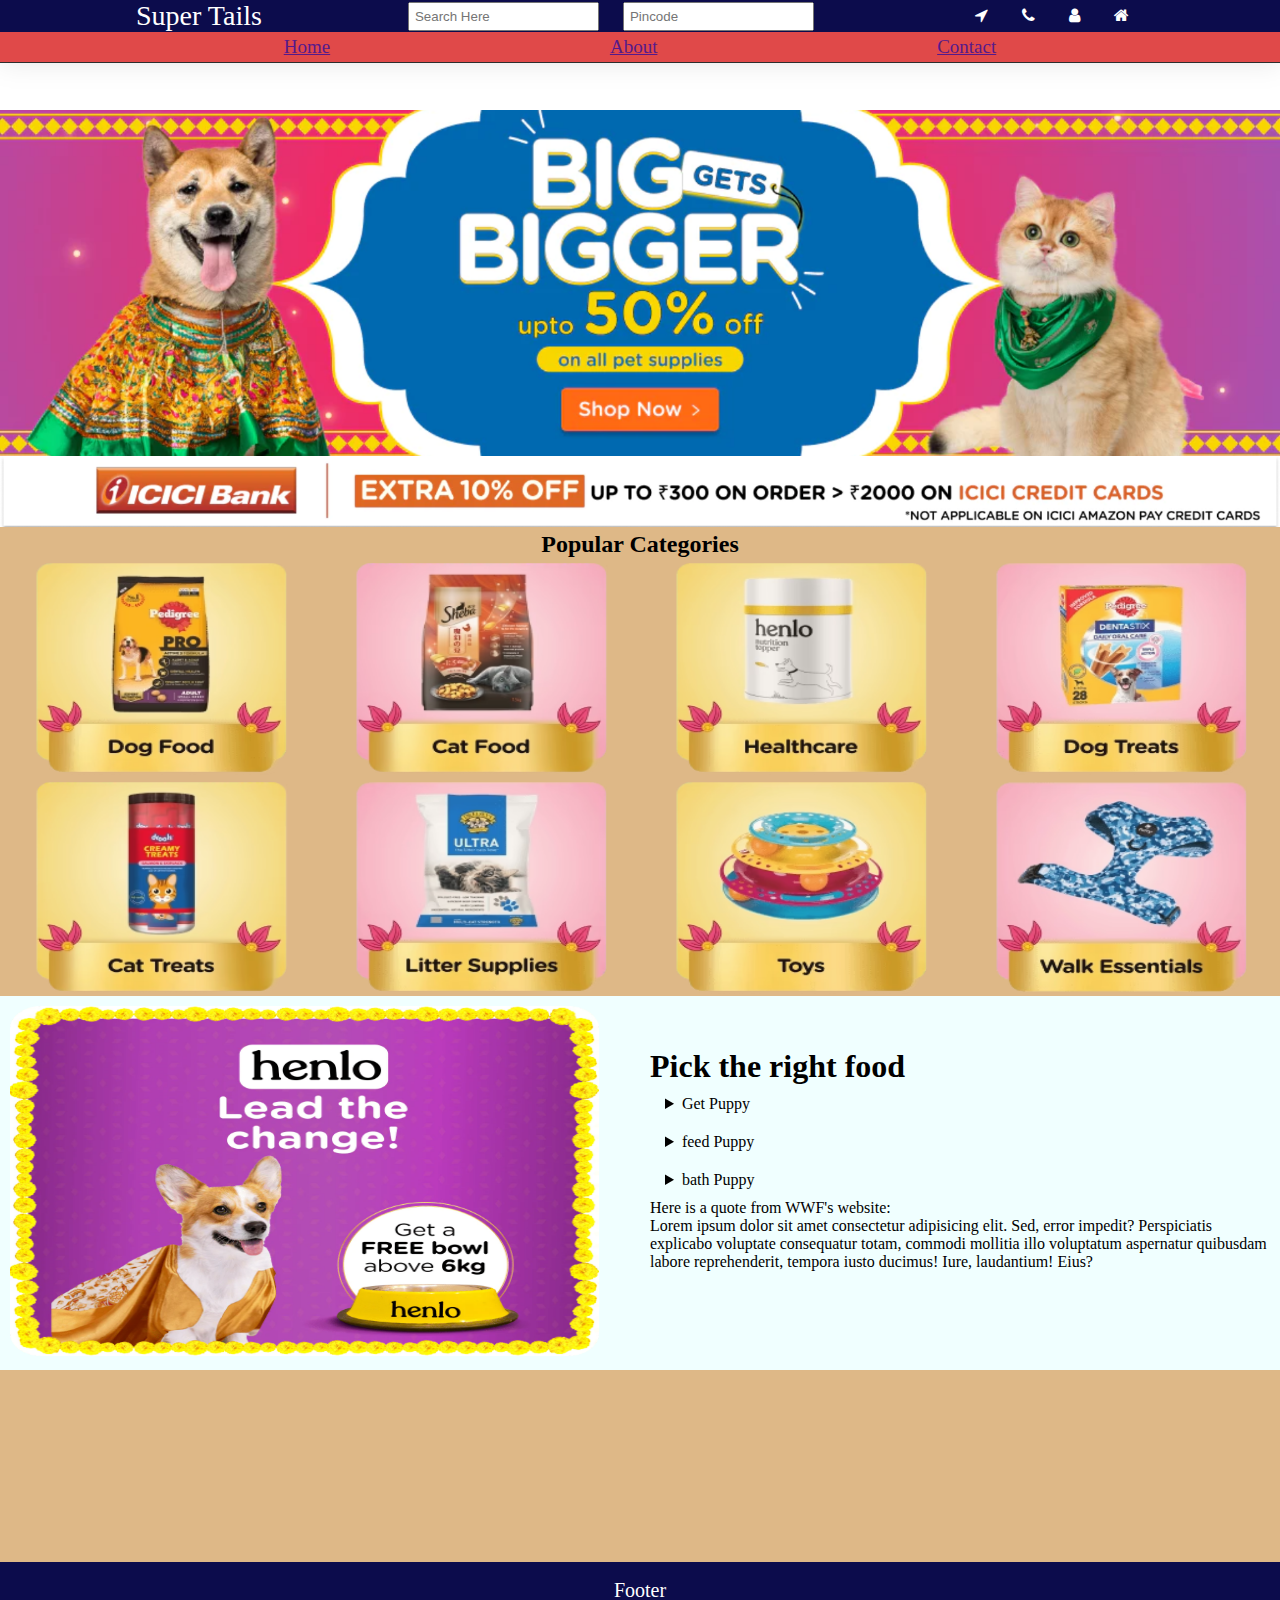
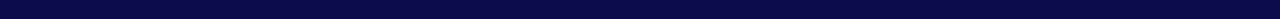
==== index.html @ 749872eb "pet shop" ====
<!DOCTYPE html>
<html>
  <head>
    <link
      rel="stylesheet"
      href="https://cdnjs.cloudflare.com/ajax/libs/font-awesome/4.7.0/css/font-awesome.min.css"
    />
    <meta charset="utf-8" />
    <meta http-equiv="X-UA-Compatible" content="IE=edge" />
    <title>Home-PetShop</title>
    <meta name="viewport" content="width=device-width, initial-scale=1" />
    <link
      rel="stylesheet"
      type="text/css"
      media="screen"
      href="./assets/main.css"
    />
  </head>
  <body>
    <header>
      <div class="logo">
        <p>Super Tails</p>
      </div>
      <div class="Form">
        <input type="text" placeholder="Search Here" />
        <input type="text" placeholder="Pincode" />
      </div>
      <div class="icon">
        <i class="fa fa-location-arrow"></i>
        <i class="fa fa-phone"></i>
        <i class="fa fa-user"></i>
        <i class="fa fa-home"></i>
      </div>
    </header>
    <nav>
      <a href="">Home</a>
      <a href="">About</a>
      <a href="">Contact</a>
    </nav>
    <section>
      <main>
        <div class="Theme">
          <img src="./assets/./Img/images.png" alt="Pet offer" />
        </div>
        <h2 class="tc">Popular Categories</h2>
        <div class="Popular">
          <img src="./assets/Img/1.avif" alt="" />
          <img src="./assets/Img/2.avif" alt="" />
          <img src="./assets/Img/3.avif" alt="" />
          <img src="./assets/Img/4.avif" alt="" />
          <img src="./assets/Img/5.avif" alt="" />
          <img src="./assets/Img/6.avif" alt="" />
          <img src="./assets/Img/7.avif" alt="" />
          <img src="./assets/Img/8.avif" alt="" />
        </div>
        <div class="part">
          <div>
            <img src="./assets/Img/image 2.webp" alt="part 2" />
          </div>
          <div>
            <h1>Pick the right food</h1>
            <details>
              <summary>Get Puppy</summary>
              Every puppy is unique and so is their nutritional requirements.
              The first thing your puppy needs is nourishing food that they
              enjoy.
            </details>
            <details>
              <summary>feed Puppy</summary>
              Every puppy is unique and so is their nutritional requirements.
              The first thing your puppy needs is nourishing food that they
              enjoy.
            </details>
            <details>
              <summary>bath Puppy</summary>
              Every puppy is unique and so is their nutritional requirements.
              The first thing your puppy needs is nourishing food that they
              enjoy.
            </details>
            <p>Here is a quote from WWF's website:</p>

            <blockquote>
              Lorem ipsum dolor sit amet consectetur adipisicing elit. Sed,
              error impedit? Perspiciatis explicabo voluptate consequatur totam,
              commodi mollitia illo voluptatum aspernatur quibusdam labore
              reprehenderit, tempora iusto ducimus! Iure, laudantium! Eius?
            </blockquote>
          </div>
        </div>
      </main>
    </section>
    <footer>Footer</footer>
  </body>
</html>
---- assets/main.css ----
* {
  margin: 0;
}

header {
  background: rgb(12, 12, 76);
  color: white;
  display: flex;
  justify-content: space-evenly;
  align-items: center;
}
.tc {
  text-align: center;
}
.Form > input {
  padding: 5px;
  margin: 0 10px;
}
.icon > i {
  padding: 0px 15px;
}

.logo {
  font-size: 28px;
}
nav {
  background: rgb(224, 73, 73);
  padding: 4px;
  color: rgb(208, 74, 179);
  font-size: 19px;
  display: flex;
  justify-content: space-evenly;
}

main {
  background: burlywood;
  width: 100%;
  height: 1500px;
}
.Theme {
  max-width: 100%;
}
.Popular > img {
  width: 262px;
  height: 219px;
}
.Popular {
  display: flex;
  flex-wrap: wrap;
  justify-content: space-around;
}
img {
  width: 100%;
}
footer {
  background: rgb(12, 12, 76);
  padding: 17px;
  text-align: center;
  color: white;
  font-size: 20px;
}
.part > div > img {
  width: 95%;
  height: 350px;
}
.part {
  display: flex;
  background: azure;
}
.part > div {
  width: 50%;
  margin: 10px 10px;
}
.part > div:last-child {
  padding: 42px 0;
}
details {
  padding: 10px 15px;
}
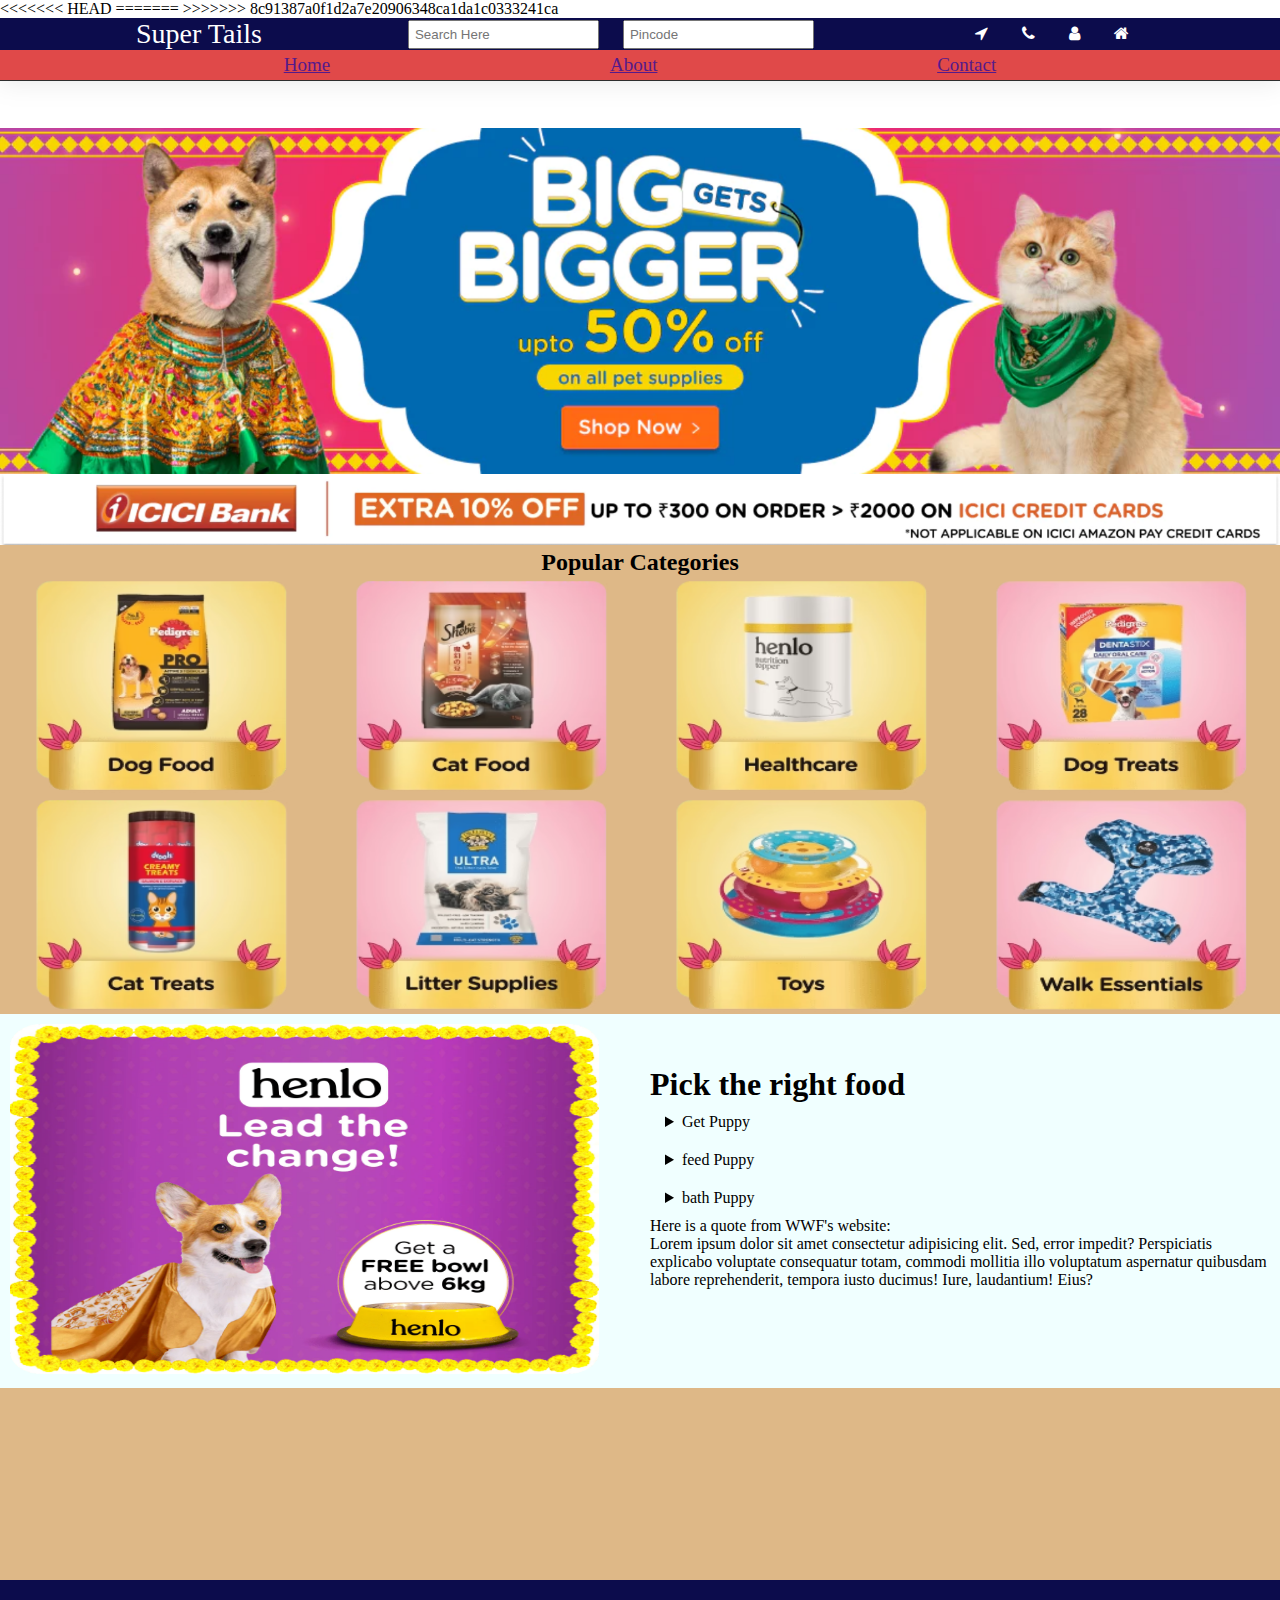
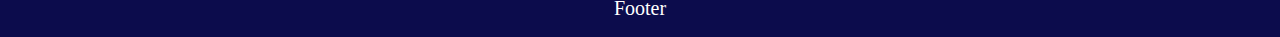
==== commit 10448848: "Code merge" ====
--- a/index.html
+++ b/index.html
@@ -7,7 +7,11 @@
     />
     <meta charset="utf-8" />
     <meta http-equiv="X-UA-Compatible" content="IE=edge" />
-    <title>Home-PetShop</title>
+<<<<<<< HEAD
+    <title>Home-PetShop - Lokie</title>
+=======
+    <title>Home-PetShop-Nandhini</title>
+>>>>>>> 8c91387a0f1d2a7e20906348ca1da1c0333241ca
     <meta name="viewport" content="width=device-width, initial-scale=1" />
     <link
       rel="stylesheet"
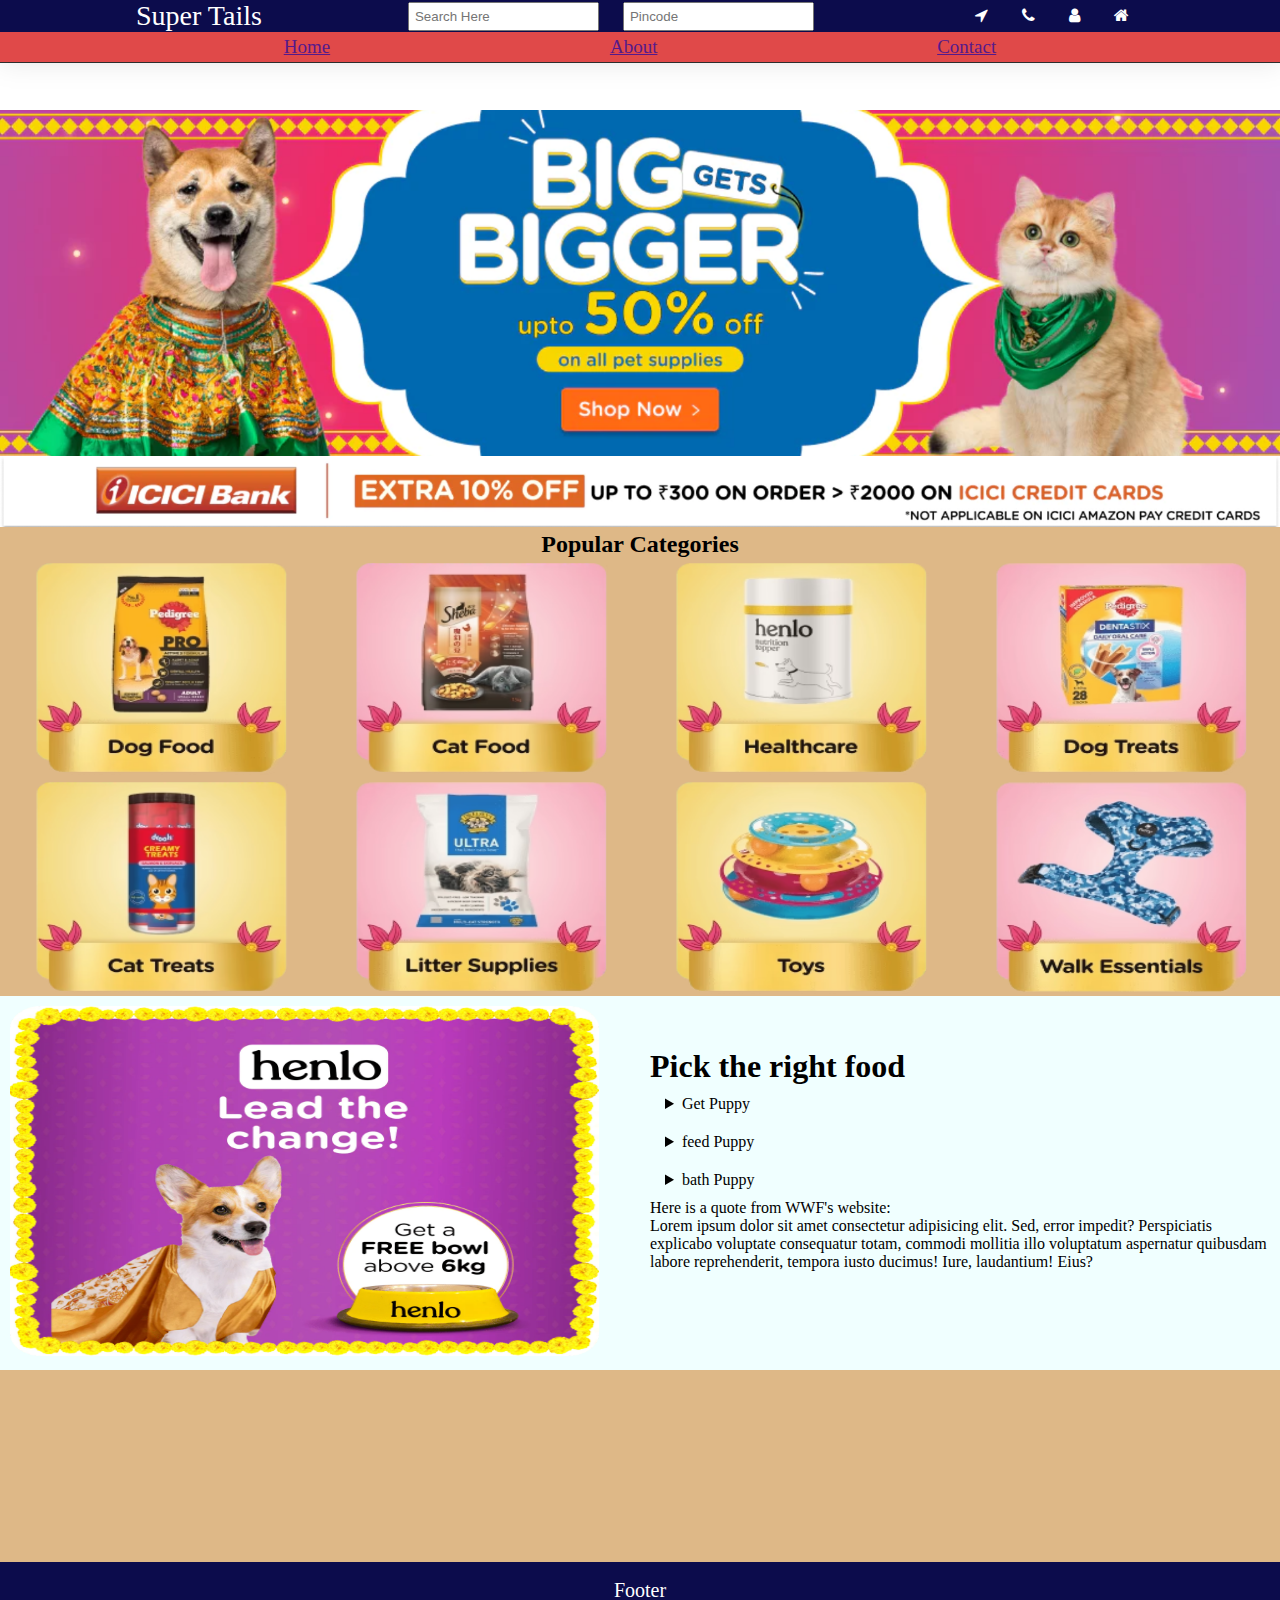
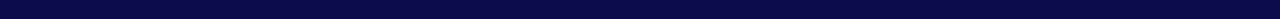
==== commit 47adc2fe: "Conflict Clear" ====
--- a/index.html
+++ b/index.html
@@ -7,11 +7,7 @@
     />
     <meta charset="utf-8" />
     <meta http-equiv="X-UA-Compatible" content="IE=edge" />
-<<<<<<< HEAD
-    <title>Home-PetShop - Lokie</title>
-=======
     <title>Home-PetShop-Nandhini</title>
->>>>>>> 8c91387a0f1d2a7e20906348ca1da1c0333241ca
     <meta name="viewport" content="width=device-width, initial-scale=1" />
     <link
       rel="stylesheet"
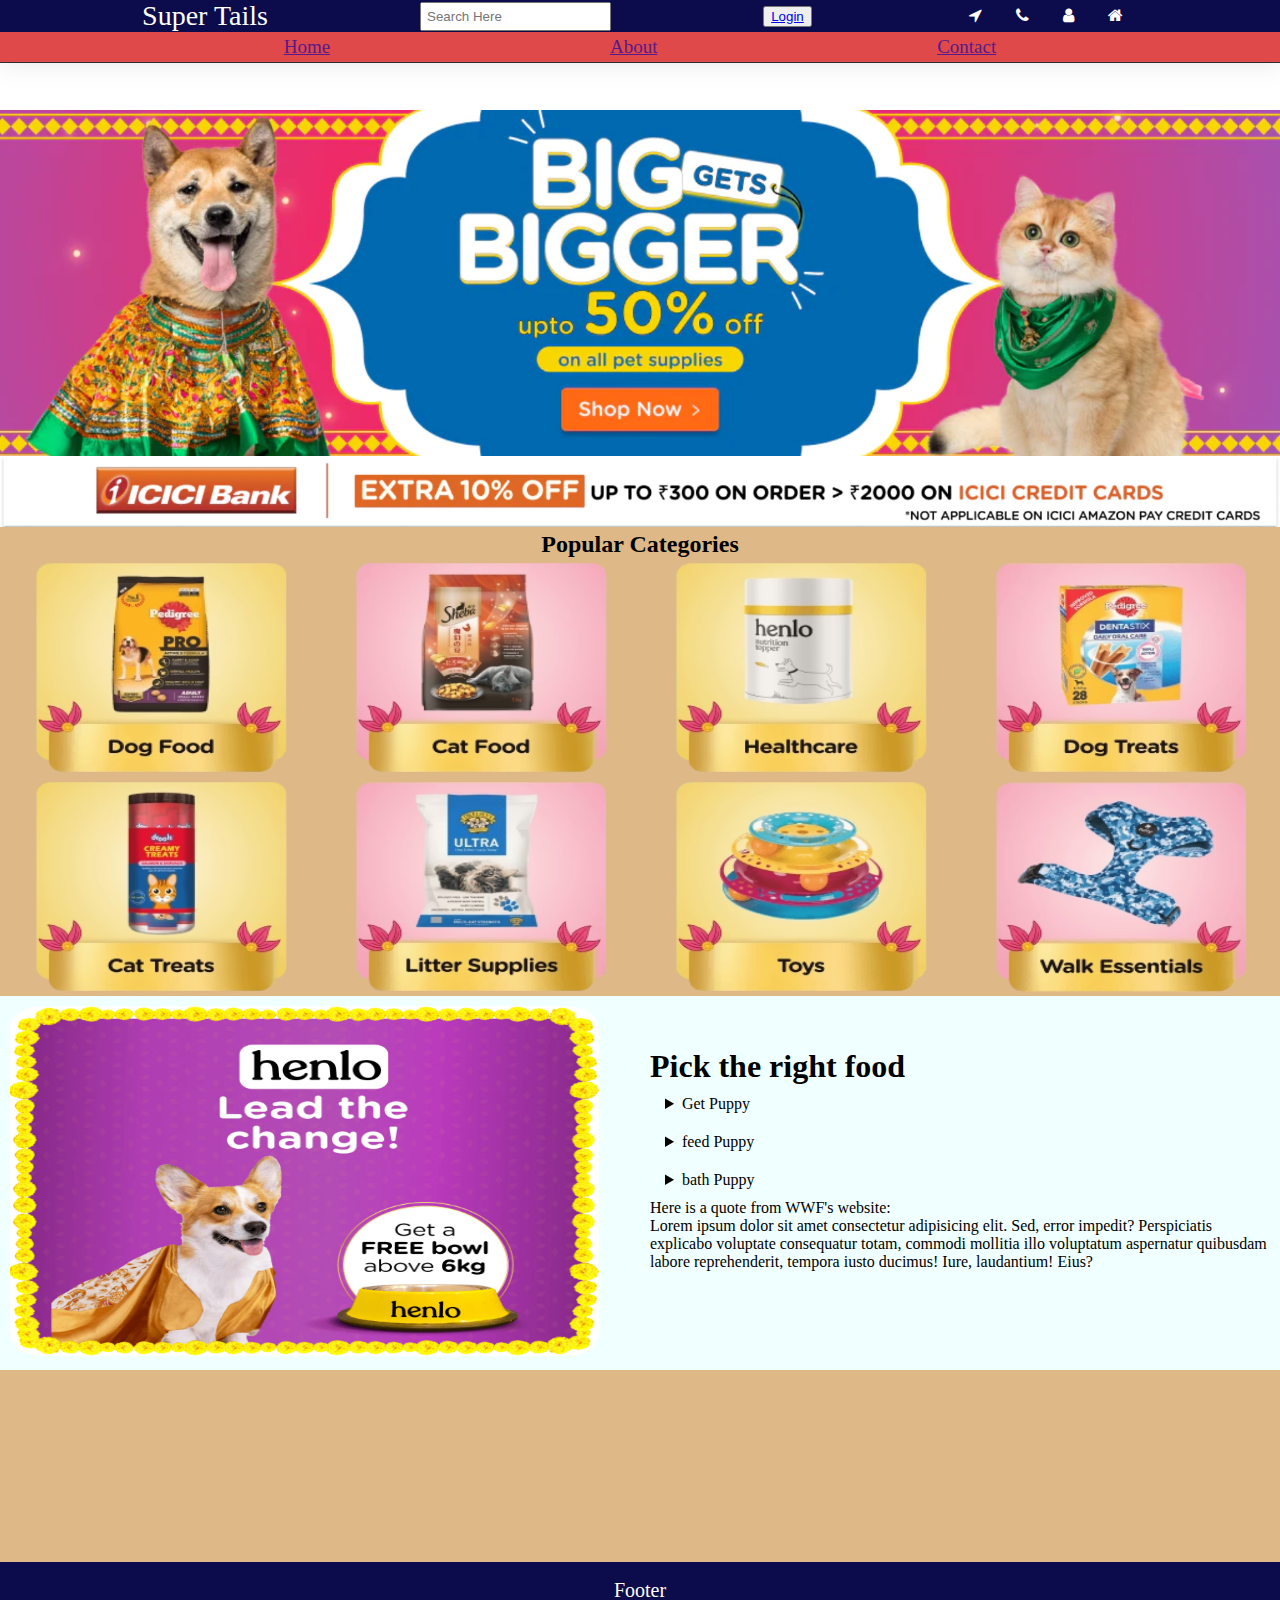
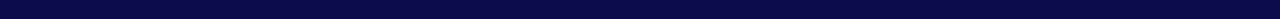
==== commit 688fd73a: "Final Project" ====
--- a/index.html
+++ b/index.html
@@ -22,8 +22,10 @@
         <p>Super Tails</p>
       </div>
       <div class="Form">
-        <input type="text" placeholder="Search Here" />
-        <input type="text" placeholder="Pincode" />
+        <input type="text" placeholder="Search Here" /></div>
+        <div>
+          <button><a href="./assets/Pages/validation.html">Login</a> </button>
+        
       </div>
       <div class="icon">
         <i class="fa fa-location-arrow"></i>
